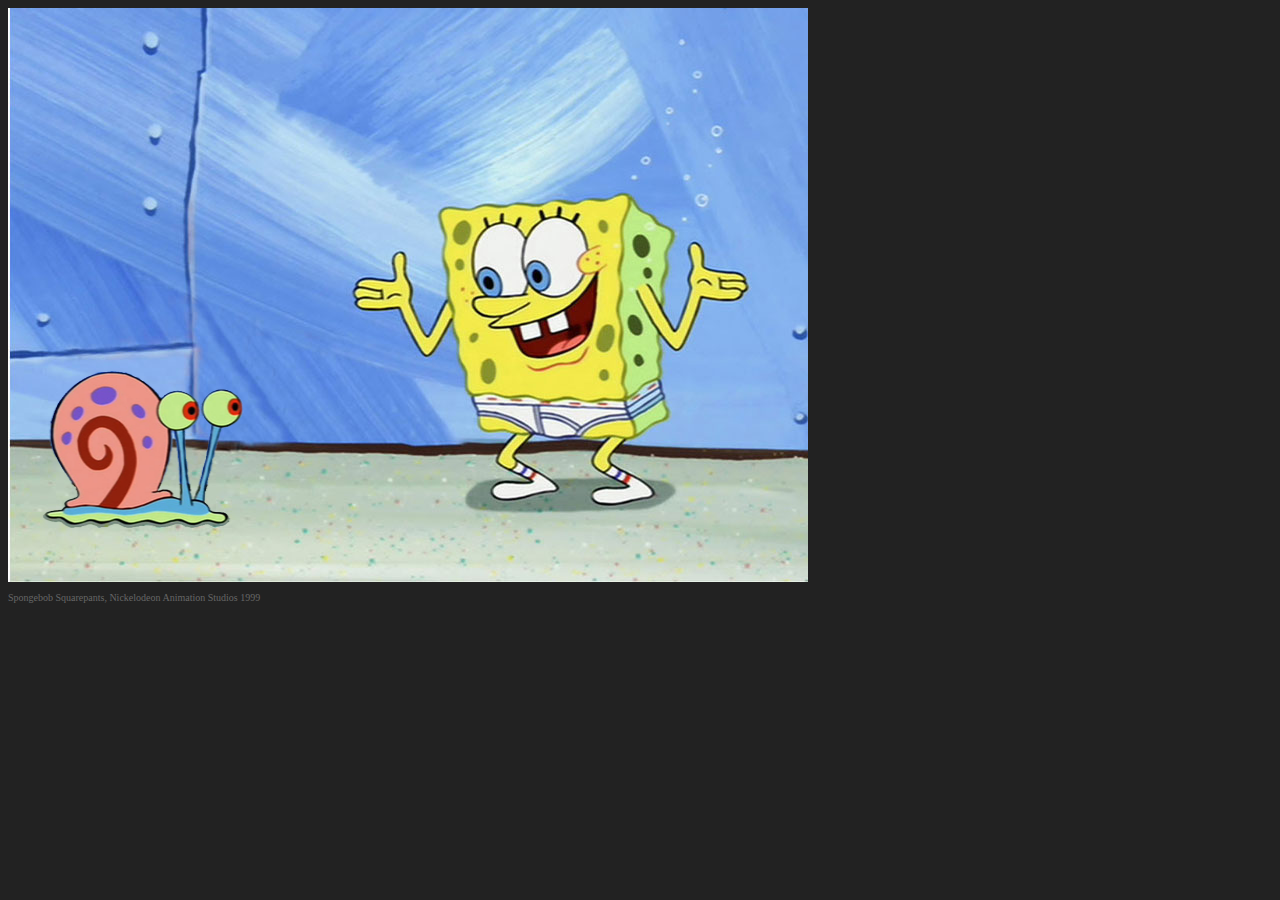
==== index.html @ 386f5ca5 "Initial commit" ====
<!DOCTYPE html>
<html lang="nl">
	<head>
		<meta charset="UTF-8" />
		<title>gerrit</title>
		<link type="text/css" href="styles/my_style.css" rel="stylesheet" />
		<script type="text/javascript" src="scripts/jquery-1.9.1.min.js"></script>
		<script type="text/javascript" src="scripts/my_scripts.js"></script>
	</head>
	<body>
		<section id="woonkamer">
			<img id="background" src="images/background.jpg" />
			<img id="gerrit" src="images/gerrit.png" />
		</section>
		<p>Spongebob Squarepants, Nickelodeon Animation Studios 1999</p>
	</body>
</html>
---- styles/my_style.css ----
body{
	background-color: #222222;
	color: #666666;
	font-family: verdana;
	font-size: 10px;
}

#woonkamer {
	position: relative;
	width: 800px;
	height: 574px;
	background-color: #333333;
	overflow: hidden;
}

#gerrit	 {
	top: 360px;
	left: 20px;
	width: 200px;
	height: 164px;
}

img {
	position: absolute;
}
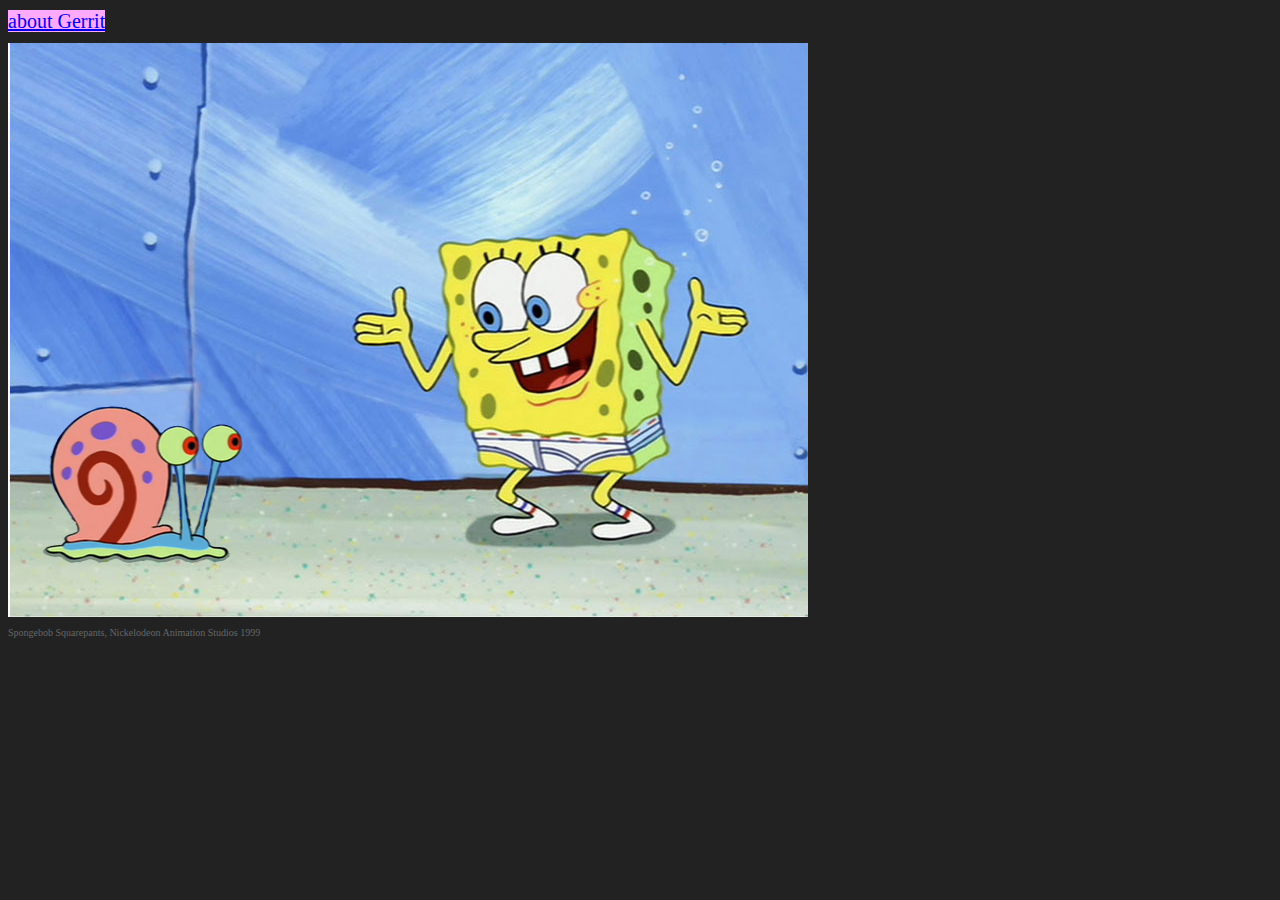
==== commit 45ab4e6b: "Added about.html and added link in index" ====
--- a/index.html
+++ b/index.html
@@ -8,6 +8,9 @@
 		<script type="text/javascript" src="scripts/my_scripts.js"></script>
 	</head>
 	<body>
+		<p>
+		<a href="about.html">about Gerrit</a>
+		</p>
 		<section id="woonkamer">
 			<img id="background" src="images/background.jpg" />
 			<img id="gerrit" src="images/gerrit.png" />
--- a/styles/my_style.css
+++ b/styles/my_style.css
@@ -23,3 +23,8 @@
 img {
 	position: absolute;
 }
+
+a {
+	background-color: #FFAAFF;
+	font-size: 2em;
+}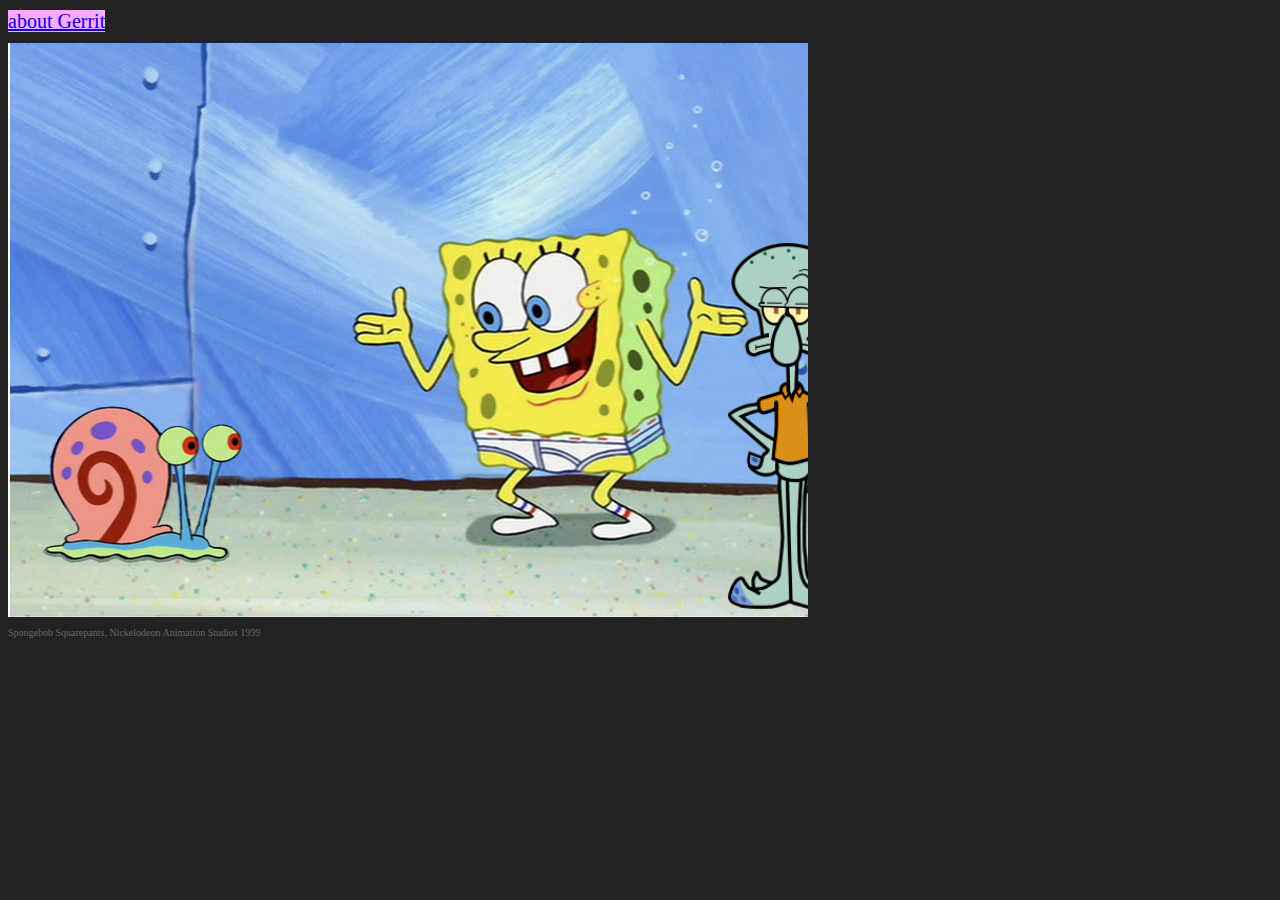
==== commit 3d211481: "Octo is veel beter" ====
--- a/index.html
+++ b/index.html
@@ -14,6 +14,7 @@
 		<section id="woonkamer">
 			<img id="background" src="images/background.jpg" />
 			<img id="gerrit" src="images/gerrit.png" />
+			<img id="octo" src="images/octo.png" />
 		</section>
 		<p>Spongebob Squarepants, Nickelodeon Animation Studios 1999</p>
 	</body>
--- a/styles/my_style.css
+++ b/styles/my_style.css
@@ -11,6 +11,11 @@
 	height: 574px;
 	background-color: #333333;
 	overflow: hidden;
+}
+
+#octo {
+	top:200px;
+	left:730px;
 }
 
 #gerrit	 {
